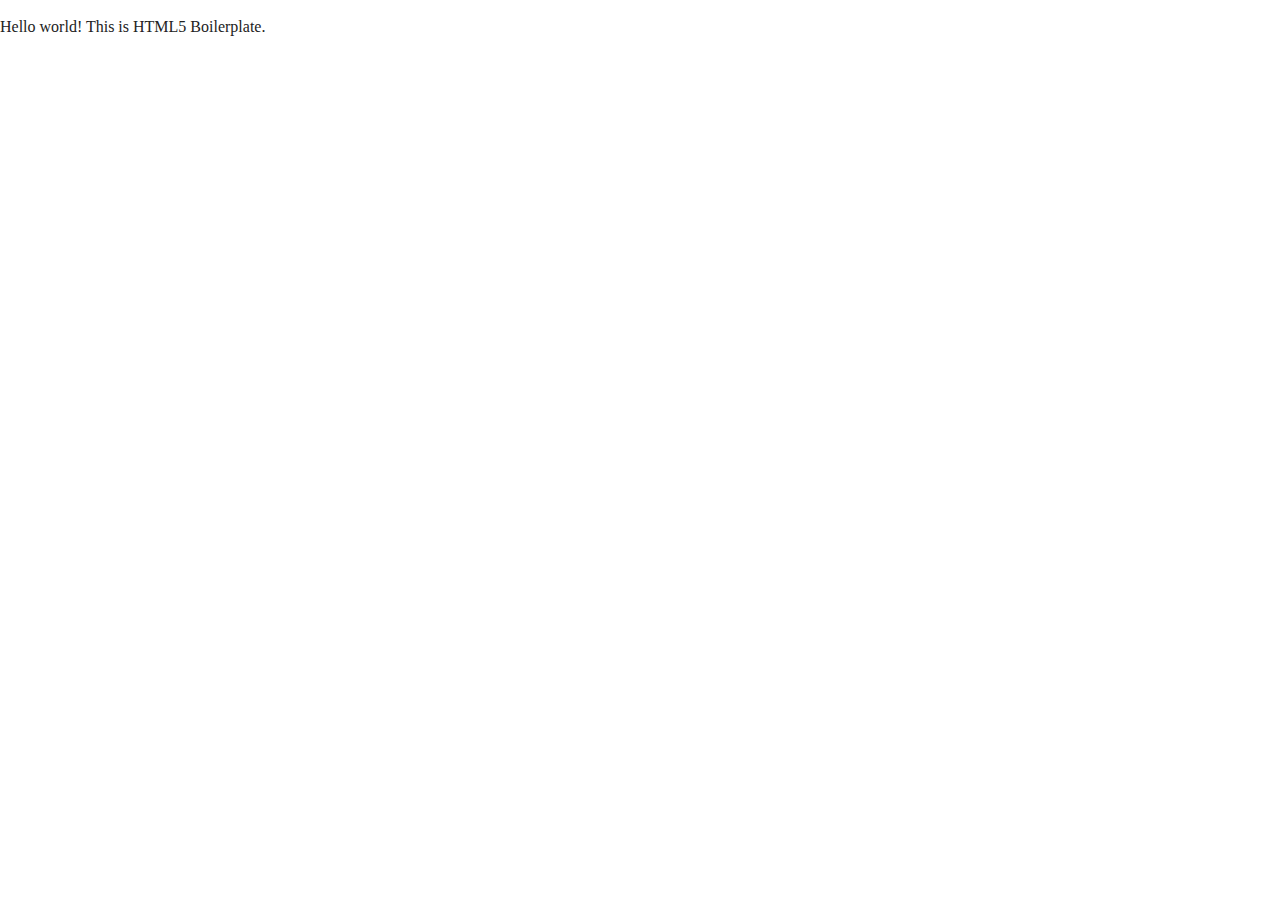
==== index.html @ 02dea2e1 "Added Files" ====
<!doctype html>
<html class="no-js" lang="">

<head>
  <meta charset="utf-8">
  <meta http-equiv="x-ua-compatible" content="ie=edge">
  <title></title>
  <meta name="description" content="">
  <meta name="viewport" content="width=device-width, initial-scale=1, shrink-to-fit=no">

  <link rel="manifest" href="site.webmanifest">
  <link rel="apple-touch-icon" href="icon.png">
  <!-- Place favicon.ico in the root directory -->

  <link rel="stylesheet" href="css/normalize.css">
  <link rel="stylesheet" href="css/main.css">
</head>

<body>
  <!--[if lte IE 9]>
    <p class="browserupgrade">You are using an <strong>outdated</strong> browser. Please <a href="https://browsehappy.com/">upgrade your browser</a> to improve your experience and security.</p>
  <![endif]-->

  <!-- Add your site or application content here -->
  <p>Hello world! This is HTML5 Boilerplate.</p>
  <script src="js/vendor/modernizr-3.6.0.min.js"></script>
  <script src="https://code.jquery.com/jquery-3.3.1.min.js" integrity="sha256-FgpCb/KJQlLNfOu91ta32o/NMZxltwRo8QtmkMRdAu8=" crossorigin="anonymous"></script>
  <script>window.jQuery || document.write('<script src="js/vendor/jquery-3.3.1.min.js"><\/script>')</script>
  <script src="js/plugins.js"></script>
  <script src="js/main.js"></script>

  <!-- Google Analytics: change UA-XXXXX-Y to be your site's ID. -->
  <script>
    window.ga = function () { ga.q.push(arguments) }; ga.q = []; ga.l = +new Date;
    ga('create', 'UA-XXXXX-Y', 'auto'); ga('send', 'pageview')
  </script>
  <script src="https://www.google-analytics.com/analytics.js" async defer></script>
</body>

</html>
---- css/main.css ----
/*! HTML5 Boilerplate v6.1.0 | MIT License | https://html5boilerplate.com/ */

/*
 * What follows is the result of much research on cross-browser styling.
 * Credit left inline and big thanks to Nicolas Gallagher, Jonathan Neal,
 * Kroc Camen, and the H5BP dev community and team.
 */

/* ==========================================================================
   Base styles: opinionated defaults
   ========================================================================== */

html {
    color: #222;
    font-size: 1em;
    line-height: 1.4;
}

/*
 * Remove text-shadow in selection highlight:
 * https://twitter.com/miketaylr/status/12228805301
 *
 * Vendor-prefixed and regular ::selection selectors cannot be combined:
 * https://stackoverflow.com/a/16982510/7133471
 *
 * Customize the background color to match your design.
 */

::-moz-selection {
    background: #b3d4fc;
    text-shadow: none;
}

::selection {
    background: #b3d4fc;
    text-shadow: none;
}

/*
 * A better looking default horizontal rule
 */

hr {
    display: block;
    height: 1px;
    border: 0;
    border-top: 1px solid #ccc;
    margin: 1em 0;
    padding: 0;
}

/*
 * Remove the gap between audio, canvas, iframes,
 * images, videos and the bottom of their containers:
 * https://github.com/h5bp/html5-boilerplate/issues/440
 */

audio,
canvas,
iframe,
img,
svg,
video {
    vertical-align: middle;
}

/*
 * Remove default fieldset styles.
 */

fieldset {
    border: 0;
    margin: 0;
    padding: 0;
}

/*
 * Allow only vertical resizing of textareas.
 */

textarea {
    resize: vertical;
}

/* ==========================================================================
   Browser Upgrade Prompt
   ========================================================================== */

.browserupgrade {
    margin: 0.2em 0;
    background: #ccc;
    color: #000;
    padding: 0.2em 0;
}

/* ==========================================================================
   Author's custom styles
   ========================================================================== */

















/* ==========================================================================
   Helper classes
   ========================================================================== */

/*
 * Hide visually and from screen readers
 */

.hidden {
    display: none !important;
}

/*
 * Hide only visually, but have it available for screen readers:
 * https://snook.ca/archives/html_and_css/hiding-content-for-accessibility
 *
 * 1. For long content, line feeds are not interpreted as spaces and small width
 *    causes content to wrap 1 word per line:
 *    https://medium.com/@jessebeach/beware-smushed-off-screen-accessible-text-5952a4c2cbfe
 */

.visuallyhidden {
    border: 0;
    clip: rect(0 0 0 0);
    height: 1px;
    margin: -1px;
    overflow: hidden;
    padding: 0;
    position: absolute;
    width: 1px;
    white-space: nowrap; /* 1 */
}

/*
 * Extends the .visuallyhidden class to allow the element
 * to be focusable when navigated to via the keyboard:
 * https://www.drupal.org/node/897638
 */

.visuallyhidden.focusable:active,
.visuallyhidden.focusable:focus {
    clip: auto;
    height: auto;
    margin: 0;
    overflow: visible;
    position: static;
    width: auto;
    white-space: inherit;
}

/*
 * Hide visually and from screen readers, but maintain layout
 */

.invisible {
    visibility: hidden;
}

/*
 * Clearfix: contain floats
 *
 * For modern browsers
 * 1. The space content is one way to avoid an Opera bug when the
 *    `contenteditable` attribute is included anywhere else in the document.
 *    Otherwise it causes space to appear at the top and bottom of elements
 *    that receive the `clearfix` class.
 * 2. The use of `table` rather than `block` is only necessary if using
 *    `:before` to contain the top-margins of child elements.
 */

.clearfix:before,
.clearfix:after {
    content: " "; /* 1 */
    display: table; /* 2 */
}

.clearfix:after {
    clear: both;
}

/* ==========================================================================
   EXAMPLE Media Queries for Responsive Design.
   These examples override the primary ('mobile first') styles.
   Modify as content requires.
   ========================================================================== */

@media only screen and (min-width: 35em) {
    /* Style adjustments for viewports that meet the condition */
}

@media print,
       (-webkit-min-device-pixel-ratio: 1.25),
       (min-resolution: 1.25dppx),
       (min-resolution: 120dpi) {
    /* Style adjustments for high resolution devices */
}

/* ==========================================================================
   Print styles.
   Inlined to avoid the additional HTTP request:
   https://www.phpied.com/delay-loading-your-print-css/
   ========================================================================== */

@media print {
    *,
    *:before,
    *:after {
        background: transparent !important;
        color: #000 !important; /* Black prints faster */
        -webkit-box-shadow: none !important;
        box-shadow: none !important;
        text-shadow: none !important;
    }

    a,
    a:visited {
        text-decoration: underline;
    }

    a[href]:after {
        content: " (" attr(href) ")";
    }

    abbr[title]:after {
        content: " (" attr(title) ")";
    }

    /*
     * Don't show links that are fragment identifiers,
     * or use the `javascript:` pseudo protocol
     */

    a[href^="#"]:after,
    a[href^="javascript:"]:after {
        content: "";
    }

    pre {
        white-space: pre-wrap !important;
    }
    pre,
    blockquote {
        border: 1px solid #999;
        page-break-inside: avoid;
    }

    /*
     * Printing Tables:
     * http://css-discuss.incutio.com/wiki/Printing_Tables
     */

    thead {
        display: table-header-group;
    }

    tr,
    img {
        page-break-inside: avoid;
    }

    p,
    h2,
    h3 {
        orphans: 3;
        widows: 3;
    }

    h2,
    h3 {
        page-break-after: avoid;
    }
}
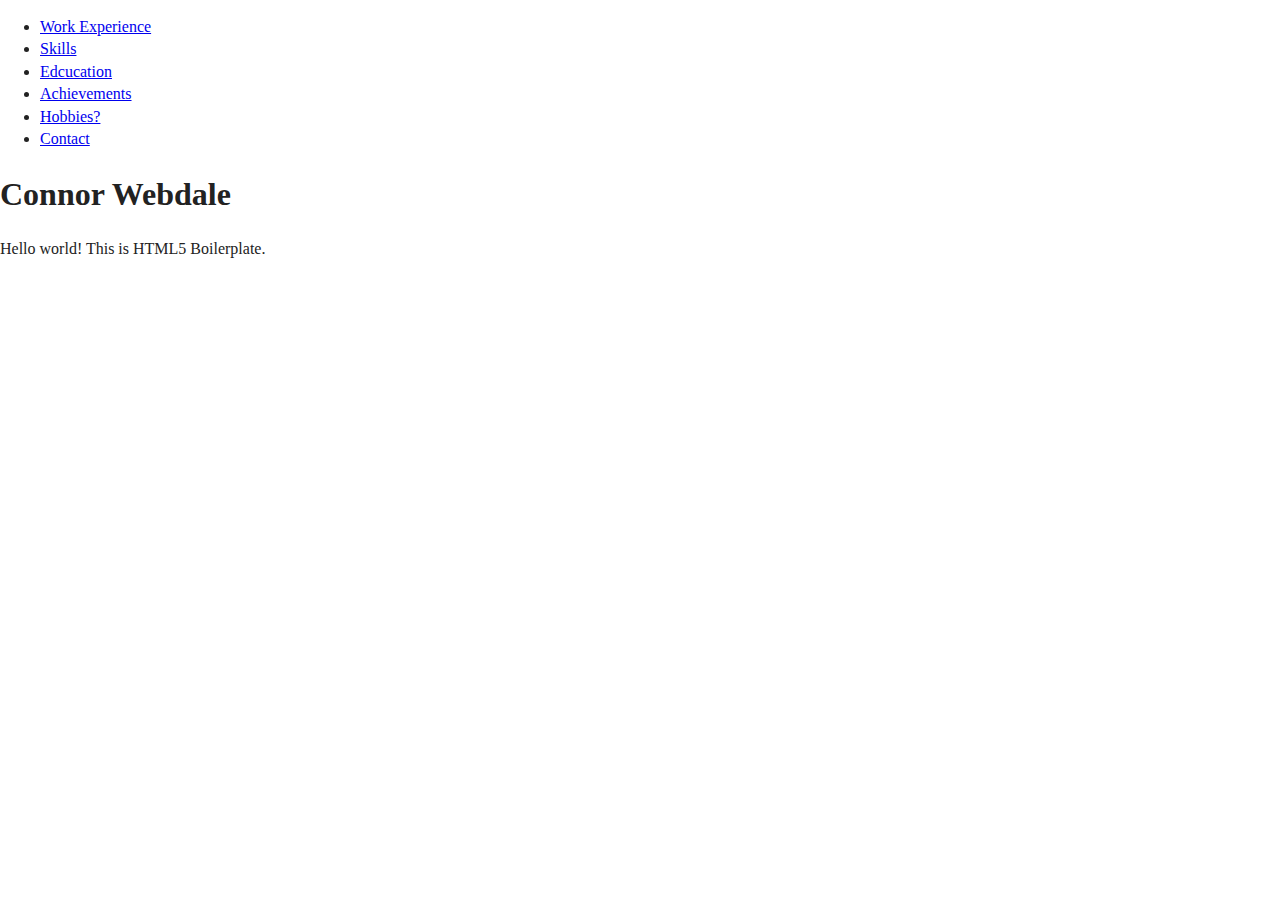
==== commit 9c0fc497: "Comments and NAV" ====
--- a/index.html
+++ b/index.html
@@ -1,5 +1,13 @@
 <!doctype html>
 <html class="no-js" lang="">
+
+<!--
+  Term Project 
+  Author: Connor J Webdale
+  Date: 9.21.18 
+-->
+
+
 
 <head>
   <meta charset="utf-8">
@@ -22,19 +30,48 @@
   <![endif]-->
 
   <!-- Add your site or application content here -->
+  <header>
+    <nav>
+      <ul>
+        <li><a href="experience.html">Work Experience</a></li>
+        <li><a href="skills.html">Skills</a></li>
+        <li><a href="education.html">Edcucation</a></li>
+        <li><a href="achievements.html">Achievements</a></li>
+        <li><a href="hobbies.html">Hobbies?</a></li>
+        <li><a href="contact.html">Contact</a></li>
+      </ul>
+    </nav>
+  </header>
+
+<section id="name">
+  <h1>
+    Connor Webdale
+  </h1>
+</section>
+
+
+
   <p>Hello world! This is HTML5 Boilerplate.</p>
   <script src="js/vendor/modernizr-3.6.0.min.js"></script>
-  <script src="https://code.jquery.com/jquery-3.3.1.min.js" integrity="sha256-FgpCb/KJQlLNfOu91ta32o/NMZxltwRo8QtmkMRdAu8=" crossorigin="anonymous"></script>
-  <script>window.jQuery || document.write('<script src="js/vendor/jquery-3.3.1.min.js"><\/script>')</script>
+  <script src="https://code.jquery.com/jquery-3.3.1.min.js" integrity="sha256-FgpCb/KJQlLNfOu91ta32o/NMZxltwRo8QtmkMRdAu8="
+    crossorigin="anonymous"></script>
+  <script>
+    window.jQuery || document.write('<script src="js/vendor/jquery-3.3.1.min.js"><\/script>')
+  </script>
   <script src="js/plugins.js"></script>
   <script src="js/main.js"></script>
 
   <!-- Google Analytics: change UA-XXXXX-Y to be your site's ID. -->
   <script>
-    window.ga = function () { ga.q.push(arguments) }; ga.q = []; ga.l = +new Date;
-    ga('create', 'UA-XXXXX-Y', 'auto'); ga('send', 'pageview')
+    window.ga = function () {
+      ga.q.push(arguments)
+    };
+    ga.q = [];
+    ga.l = +new Date;
+    ga('create', 'UA-XXXXX-Y', 'auto');
+    ga('send', 'pageview')
   </script>
   <script src="https://www.google-analytics.com/analytics.js" async defer></script>
 </body>
 
-</html>
+</html>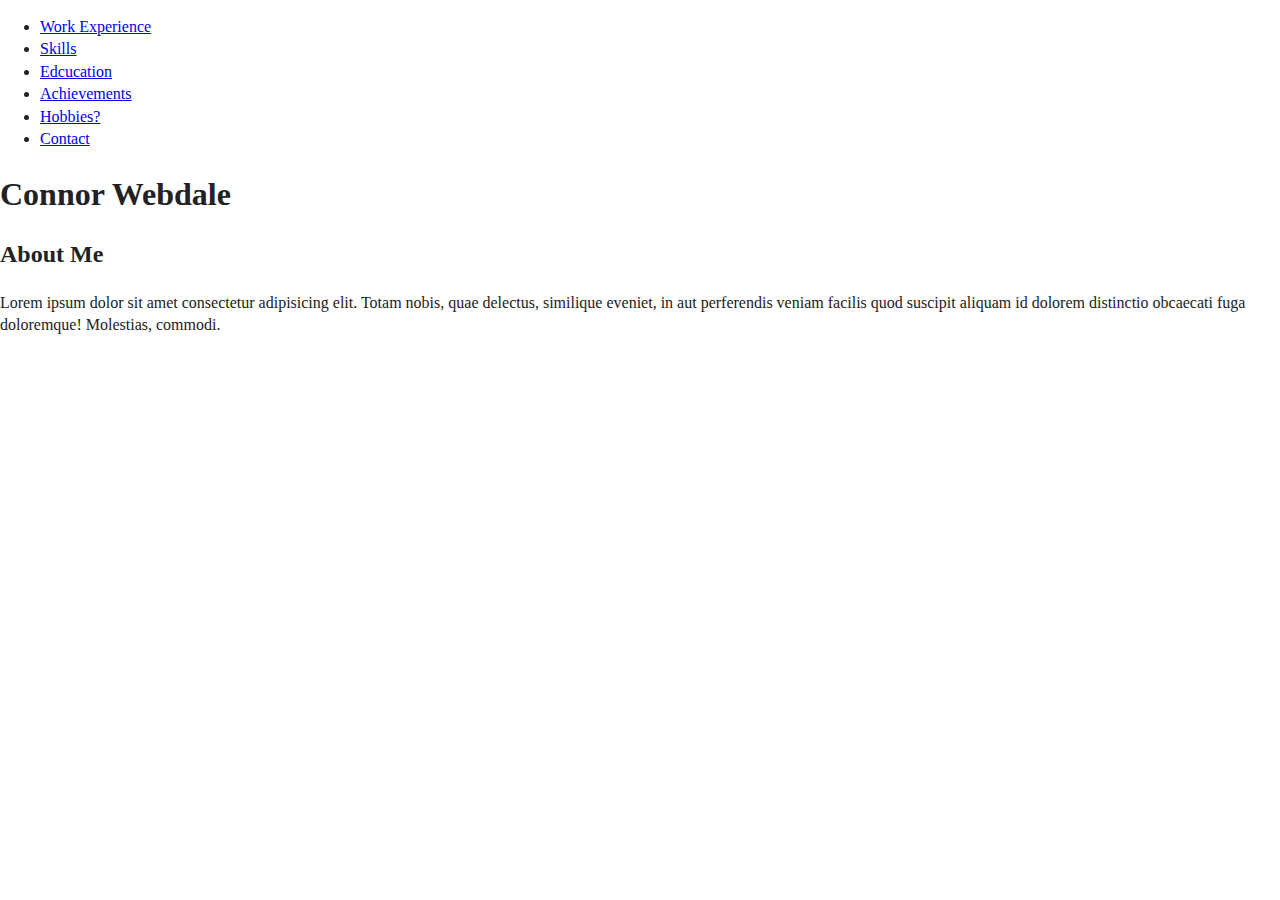
==== commit 4f895008: "Added some content" ====
--- a/index.html
+++ b/index.html
@@ -6,7 +6,6 @@
   Author: Connor J Webdale
   Date: 9.21.18 
 -->
-
 
 
 <head>
@@ -43,15 +42,21 @@
     </nav>
   </header>
 
-<section id="name">
-  <h1>
-    Connor Webdale
-  </h1>
-</section>
+  <section id="name">
+    <h1>
+      Connor Webdale
+    </h1>
+  </section>
+
+  <aside>
+    <h2>About Me</h2>
+    <p>Lorem ipsum dolor sit amet consectetur adipisicing elit. Totam nobis, quae delectus, similique eveniet, in aut
+      perferendis veniam facilis quod suscipit aliquam id dolorem distinctio obcaecati fuga doloremque! Molestias,
+      commodi.</p>
+  </aside>
 
 
-
-  <p>Hello world! This is HTML5 Boilerplate.</p>
+  <!-- <p>Hello world! This is HTML5 Boilerplate.</p> -->
   <script src="js/vendor/modernizr-3.6.0.min.js"></script>
   <script src="https://code.jquery.com/jquery-3.3.1.min.js" integrity="sha256-FgpCb/KJQlLNfOu91ta32o/NMZxltwRo8QtmkMRdAu8="
     crossorigin="anonymous"></script>
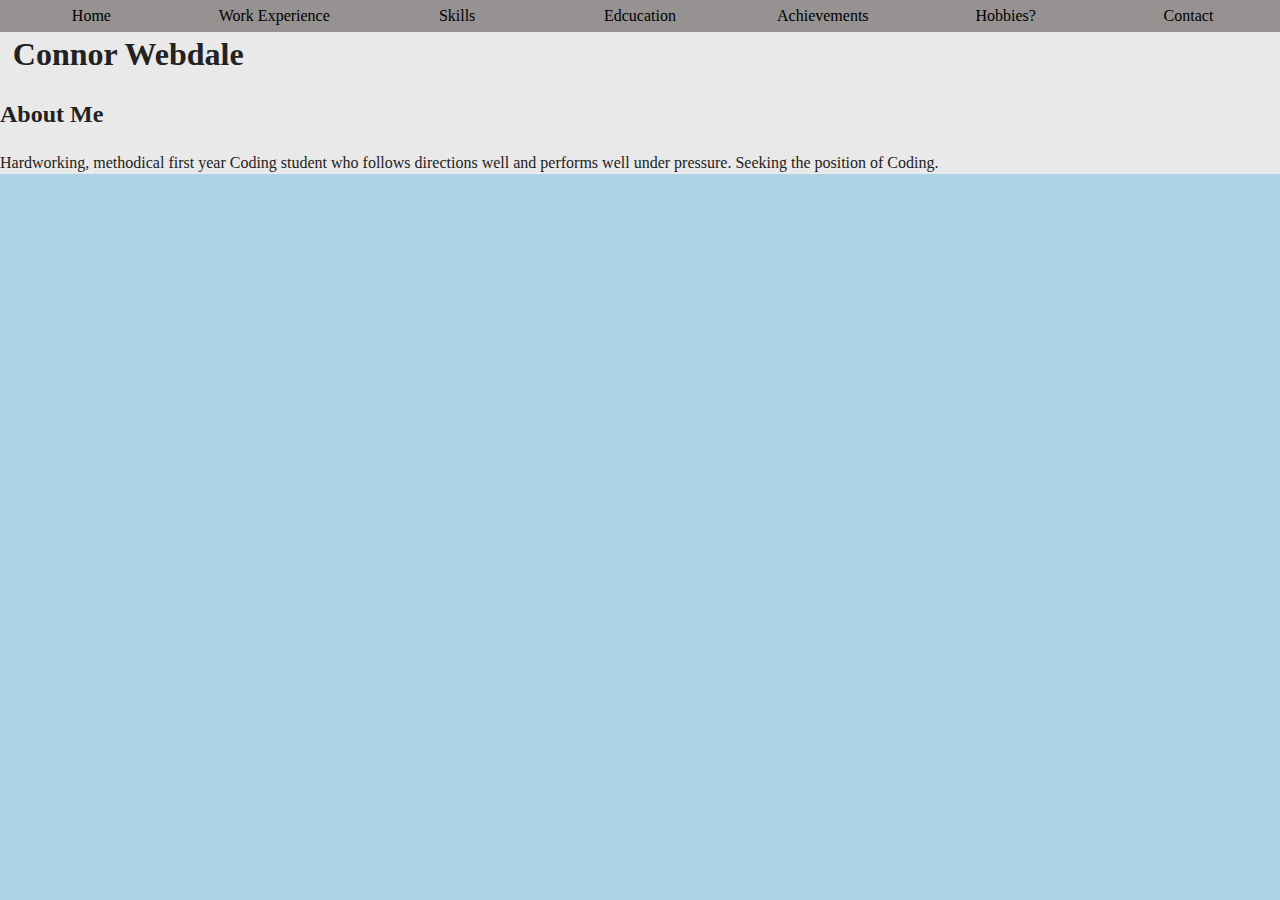
==== commit 7b5e4efb: "Styles and html" ====
--- a/index.html
+++ b/index.html
@@ -9,18 +9,19 @@
 
 
 <head>
-  <meta charset="utf-8">
-  <meta http-equiv="x-ua-compatible" content="ie=edge">
-  <title></title>
-  <meta name="description" content="">
-  <meta name="viewport" content="width=device-width, initial-scale=1, shrink-to-fit=no">
+  <meta charset="utf-8" />
+  <meta http-equiv="x-ua-compatible" content="ie=edge" />
+  <title>Connor Webdale</title>
+  <meta name="description" content="" />
+  <meta name="viewport" content="width=device-width, initial-scale=1, shrink-to-fit=no" />
 
-  <link rel="manifest" href="site.webmanifest">
-  <link rel="apple-touch-icon" href="icon.png">
+  <link rel="manifest" href="site.webmanifest" />
+  <link rel="apple-touch-icon" href="icon.png" />
   <!-- Place favicon.ico in the root directory -->
 
-  <link rel="stylesheet" href="css/normalize.css">
-  <link rel="stylesheet" href="css/main.css">
+  <link rel="stylesheet" href="css/normalize.css" />
+  <link rel="stylesheet" href="css/main.css" />
+  <link rel="stylesheet" href="css/styles.css" />
 </head>
 
 <body>
@@ -32,6 +33,7 @@
   <header>
     <nav>
       <ul>
+        <li><a href="index.html">Home</a></li>
         <li><a href="experience.html">Work Experience</a></li>
         <li><a href="skills.html">Skills</a></li>
         <li><a href="education.html">Edcucation</a></li>
@@ -42,17 +44,14 @@
     </nav>
   </header>
 
-  <section id="name">
-    <h1>
-      Connor Webdale
-    </h1>
-  </section>
+  <header id="name">
+    <h1>Connor Webdale</h1>
+  </header>
 
   <aside>
     <h2>About Me</h2>
-    <p>Lorem ipsum dolor sit amet consectetur adipisicing elit. Totam nobis, quae delectus, similique eveniet, in aut
-      perferendis veniam facilis quod suscipit aliquam id dolorem distinctio obcaecati fuga doloremque! Molestias,
-      commodi.</p>
+    <p>Hardworking, methodical first year Coding student who follows directions well and performs well under pressure.
+      Seeking the position of Coding. </p>
   </aside>
 
 
--- a/css/styles.css
+++ b/css/styles.css
@@ -0,0 +1,48 @@
+@charset "utf-8";
+
+/*
+    Portfolio Project
+    Author: Connor J Webdale
+    Date: 10.17.18
+
+    Filename: styles.css
+*/
+
+/*HTML and Body Styles*/
+html {
+    background-color: rgb(172, 211, 230);
+}
+
+body {
+    background-color: rgb(233, 233, 233);
+}
+
+header h1 {
+    padding: 0vw 1vw;
+}
+
+/*Navigation Styles*/
+nav>ul li {
+    list-style-type: none;
+    display: block;
+    float: left;
+    text-align: center;
+    width: 14.285%;
+    background-color: rgb(150, 146, 146);
+}
+
+ul {
+    padding-left: 0;
+    margin: 0;
+    line-height: 2em;
+}
+
+nav a {
+    text-decoration: none;
+    color: black;
+
+}
+
+header#name {
+    clear: left;
+}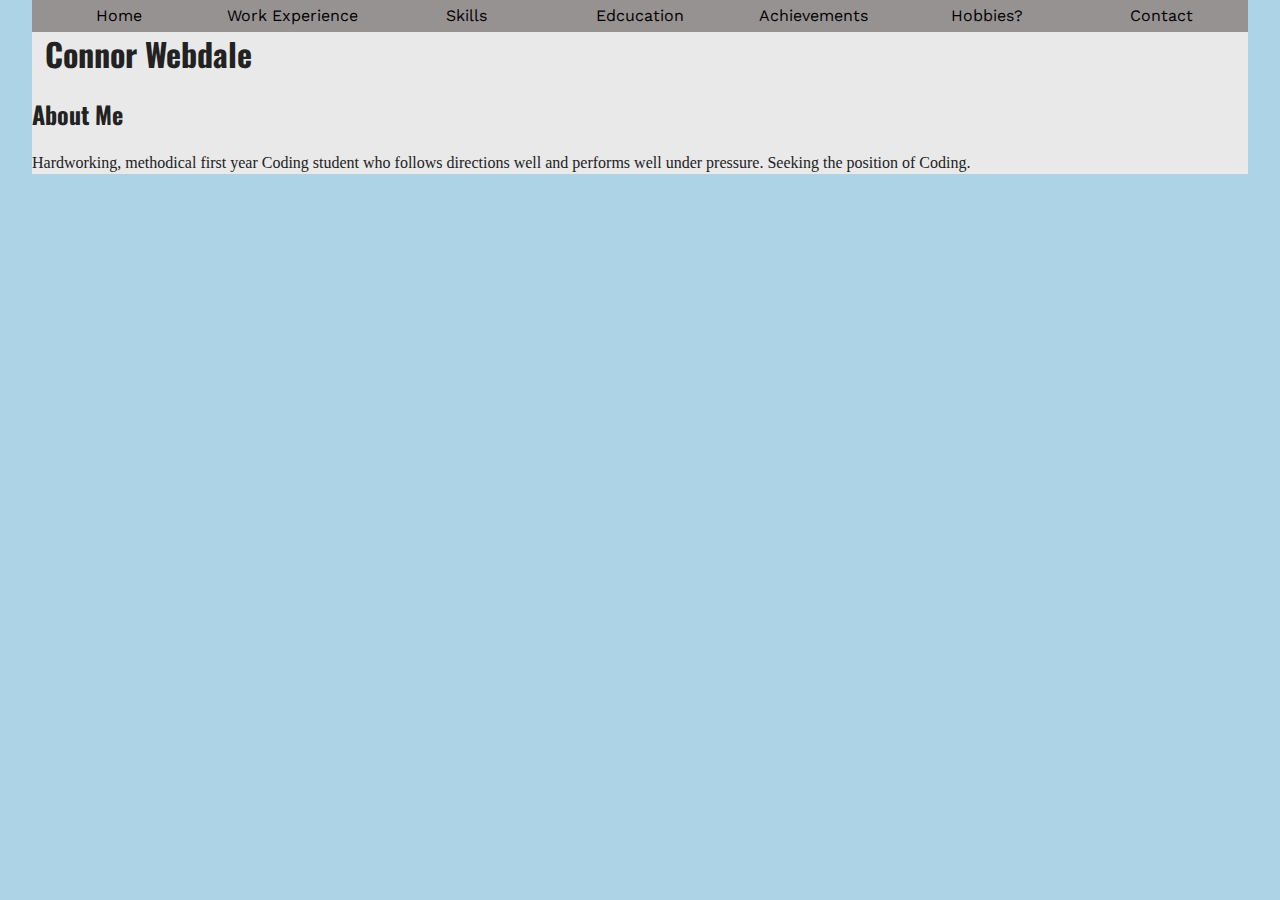
==== commit 5956ce98: "Layout/Styles.css" ====
--- a/index.html
+++ b/index.html
@@ -22,6 +22,9 @@
   <link rel="stylesheet" href="css/normalize.css" />
   <link rel="stylesheet" href="css/main.css" />
   <link rel="stylesheet" href="css/styles.css" />
+  <link rel="stylesheet" href="css/layout.css" />
+  <link href="https://fonts.googleapis.com/css?family=Oswald" rel="stylesheet" />
+  <link href="https://fonts.googleapis.com/css?family=Work+Sans" rel="stylesheet" />
 </head>
 
 <body>
@@ -48,11 +51,11 @@
     <h1>Connor Webdale</h1>
   </header>
 
-  <aside>
+  <article>
     <h2>About Me</h2>
     <p>Hardworking, methodical first year Coding student who follows directions well and performs well under pressure.
       Seeking the position of Coding. </p>
-  </aside>
+  </article>
 
 
   <!-- <p>Hello world! This is HTML5 Boilerplate.</p> -->
--- a/css/styles.css
+++ b/css/styles.css
@@ -14,6 +14,9 @@
 }
 
 body {
+    width: 95%;
+    height: 100%;
+    margin: 0 auto;
     background-color: rgb(233, 233, 233);
 }
 
@@ -21,16 +24,16 @@
     padding: 0vw 1vw;
 }
 
-/*Navigation Styles*/
-nav>ul li {
-    list-style-type: none;
-    display: block;
-    float: left;
-    text-align: center;
-    width: 14.285%;
-    background-color: rgb(150, 146, 146);
+h1,
+h2 {
+    font-family: 'Oswald', sans-serif;
 }
 
+article ul {
+    list-style-type: none;
+}
+
+/*Navigation Styles*/
 ul {
     padding-left: 0;
     margin: 0;
@@ -40,9 +43,5 @@
 nav a {
     text-decoration: none;
     color: black;
-
-}
-
-header#name {
-    clear: left;
+    font-family: 'Work Sans', sans-serif;
 }--- a/css/layout.css
+++ b/css/layout.css
@@ -0,0 +1,27 @@
+@charset "utf-8";
+
+/*
+    Portfolio Project
+    Author: Connor J Webdale
+    Date: 10.17.18
+
+    Filename: layout.css
+*/
+
+/*Nav Styles*/
+nav>ul li {
+    display: block;
+    float: left;
+    text-align: center;
+    width: 14.285%;
+    background-color: rgb(150, 146, 146);
+}
+
+ul {
+    list-style-type: none;
+}
+
+/*Header and Body styles*/
+header#name {
+    clear: left;
+}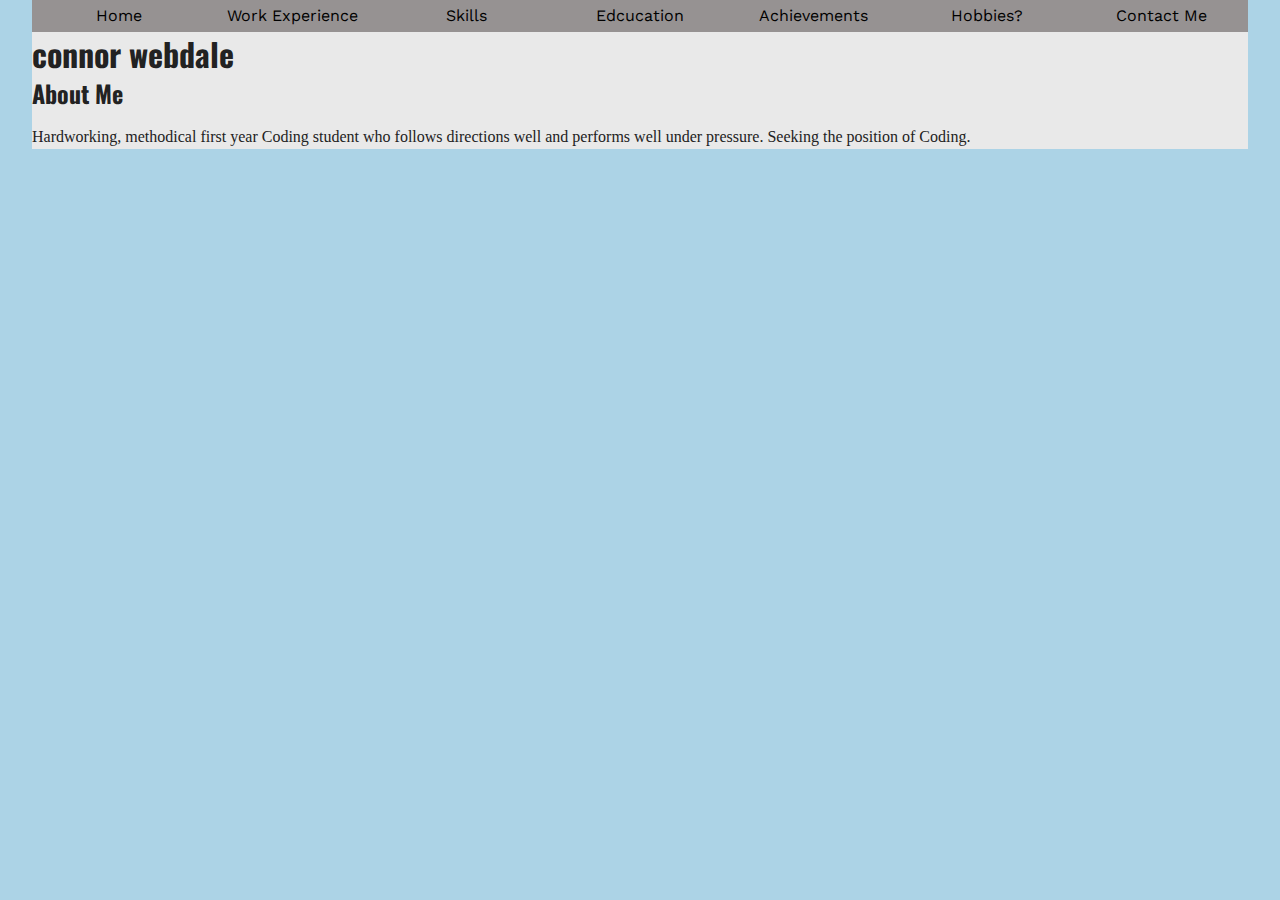
==== commit 58728e8e: "Added HTML pages and made Style changes" ====
--- a/index.html
+++ b/index.html
@@ -42,16 +42,13 @@
         <li><a href="education.html">Edcucation</a></li>
         <li><a href="achievements.html">Achievements</a></li>
         <li><a href="hobbies.html">Hobbies?</a></li>
-        <li><a href="contact.html">Contact</a></li>
+        <li><a href="contact.html">Contact Me</a></li>
       </ul>
     </nav>
   </header>
 
-  <header id="name">
-    <h1>Connor Webdale</h1>
-  </header>
-
   <article>
+    <h1>connor webdale </h1>
     <h2>About Me</h2>
     <p>Hardworking, methodical first year Coding student who follows directions well and performs well under pressure.
       Seeking the position of Coding. </p>
--- a/css/styles.css
+++ b/css/styles.css
@@ -14,9 +14,6 @@
 }
 
 body {
-    width: 95%;
-    height: 100%;
-    margin: 0 auto;
     background-color: rgb(233, 233, 233);
 }
 
@@ -29,8 +26,29 @@
     font-family: 'Oswald', sans-serif;
 }
 
+h1,
+h2,
+h3,
+h4,
+h5,
+h6 {
+    margin: 0;
+}
+
 article ul {
     list-style-type: none;
+}
+
+img {
+    width: 100%;
+}
+
+article#skills_grid {
+    color: rgb(30, 255, 0);
+}
+
+article#skills_grid p {
+    min-height: 132px;
 }
 
 /*Navigation Styles*/
@@ -44,4 +62,34 @@
     text-decoration: none;
     color: black;
     font-family: 'Work Sans', sans-serif;
+}
+
+/*Background Image Styles*/
+/*Changed the background of paragraphs elements to a picture that matches the topic of the paragraph. */
+p#com {
+    background-image: url("https://images.unsplash.com/photo-1540835296355-c04f7a063cbb?ixlib=rb-0.3.5&ixid=eyJhcHBfaWQiOjEyMDd9&s=487ca22d4eefa13e9fcb110c224cfa46&auto=format&fit=crop&w=1650&q=80");
+}
+
+p#cri {
+    background-image: url("https://images.unsplash.com/photo-1493612276216-ee3925520721?ixlib=rb-0.3.5&ixid=eyJhcHBfaWQiOjEyMDd9&s=f75361bb535d798b9936d0b3f53e9cd3&auto=format&fit=crop&w=800&q=80");
+}
+
+p#jud {
+    background-image: url("https://images.unsplash.com/photo-1520846468899-a56651fec36d?ixlib=rb-0.3.5&ixid=eyJhcHBfaWQiOjEyMDd9&s=4930cfd314d8bf3dfb2442b5bd2dca4a&auto=format&fit=crop&w=1650&q=80");
+}
+
+p#rea {
+    background-image: url("https://images.unsplash.com/photo-1516979187457-637abb4f9353?ixlib=rb-0.3.5&ixid=eyJhcHBfaWQiOjEyMDd9&s=0c4b5fcc53abd6158286dc86a9be4bee&auto=format&fit=crop&w=1650&q=80");
+}
+
+p#pro {
+    background-image: url("https://images.unsplash.com/photo-1527427337751-fdca2f128ce5?ixlib=rb-0.3.5&ixid=eyJhcHBfaWQiOjEyMDd9&s=7f0965bc37ef09044780baa8af91e2b3&auto=format&fit=crop&w=800&q=60");
+}
+
+p#com,
+p#cri,
+p#jud,
+p#rea,
+p#pro {
+    background-size: 100% 100%;
 }--- a/css/layout.css
+++ b/css/layout.css
@@ -7,6 +7,13 @@
 
     Filename: layout.css
 */
+
+/*HTML and Body Styles*/
+body {
+    width: 95%;
+    height: 100%;
+    margin: 0 auto;
+}
 
 /*Nav Styles*/
 nav>ul li {
@@ -19,9 +26,4 @@
 
 ul {
     list-style-type: none;
-}
-
-/*Header and Body styles*/
-header#name {
-    clear: left;
 }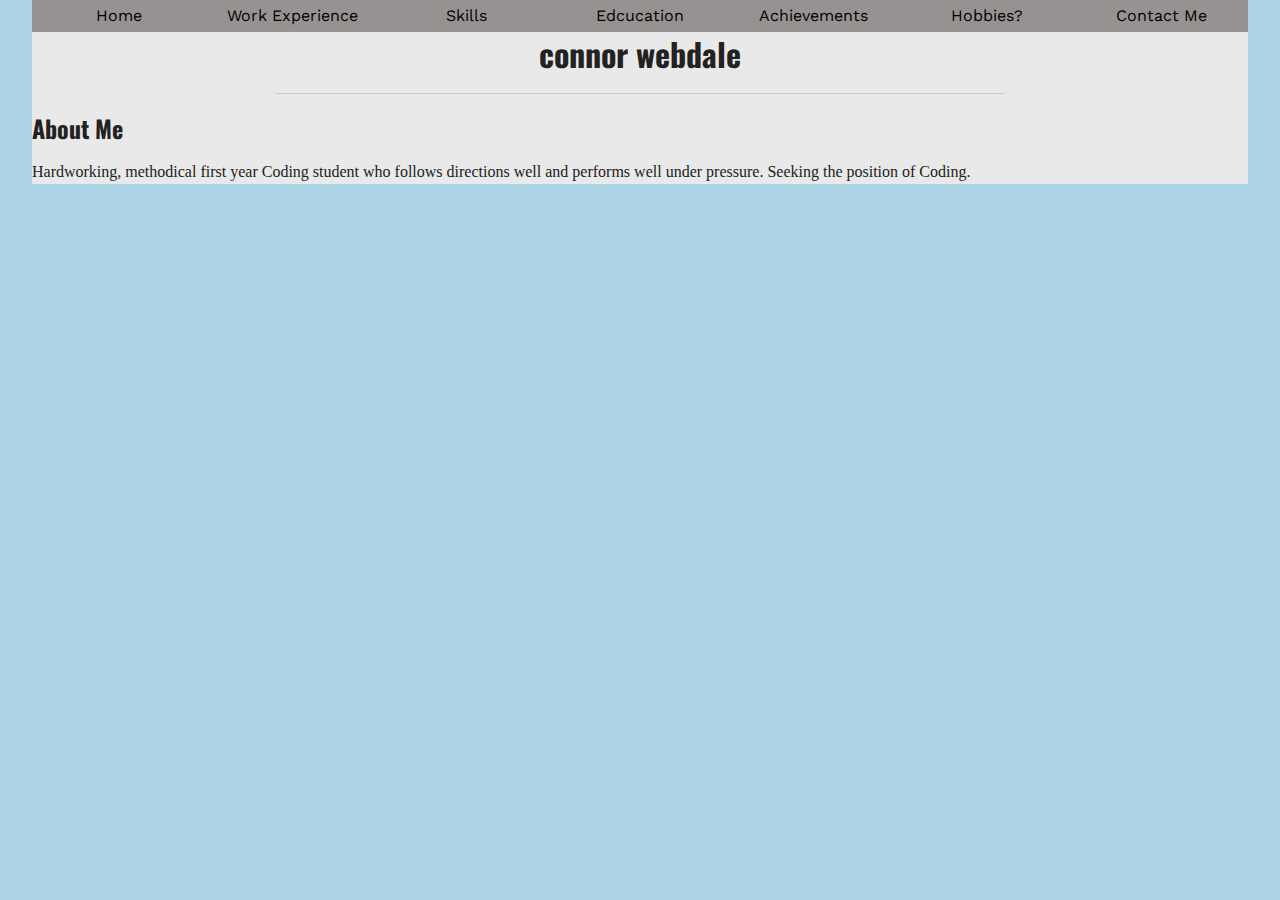
==== commit b3113c48: "Errors and hr" ====
--- a/index.html
+++ b/index.html
@@ -49,6 +49,7 @@
 
   <article>
     <h1>connor webdale </h1>
+    <hr>
     <h2>About Me</h2>
     <p>Hardworking, methodical first year Coding student who follows directions well and performs well under pressure.
       Seeking the position of Coding. </p>
--- a/css/styles.css
+++ b/css/styles.css
@@ -15,6 +15,17 @@
 
 body {
     background-color: rgb(233, 233, 233);
+}
+
+hr {
+    width: 60%;
+    margin-left: auto;
+    margin-right: auto;
+    height: 2px;
+}
+
+h1 {
+    text-align: center;
 }
 
 header h1 {
@@ -92,4 +103,5 @@
 p#rea,
 p#pro {
     background-size: 100% 100%;
+    border-radius: 15px;
 }